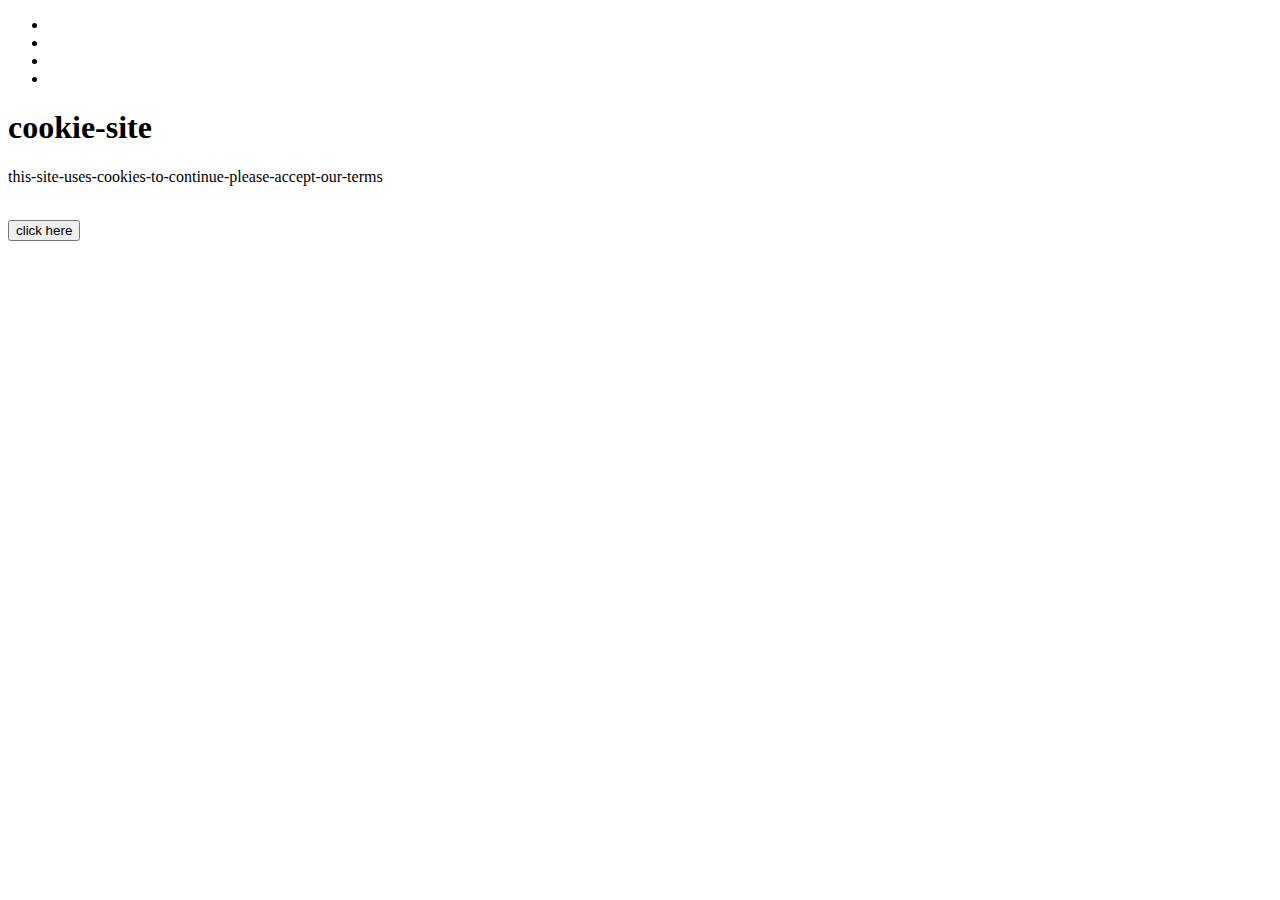
==== w1d2 - this site uses cookies/mysolution/index.html @ 3b3a1e07 "general html" ====
<!DOCTYPE html>
<html lang="en">

<head>
    <meta charset="UTF-8">
    <meta name="viewport" content="width=device-width, initial-scale=1.0">
    <meta http-equiv="X-UA-Compatible" content="ie=edge">
    <link rel="stylesheet" href="cookie.css">
    <title>Document</title>
</head>

<body>

    <section>
        <header>
            <ul>
                <li class="menupunkt"></li>
                <li class="menupunkt"></li>
                <li class="menupunkt"></li>
                <li class="menupunkt"></li>
            </ul>
        </header>
        <main>
            <h1>cookie-site</h1>
        </main>
        <footer class="cookie">
            <p>this-site-uses-cookies-to-continue-please-accept-our-terms</p>
            <br>
            <button>click here</button>
        </footer>
    </section>

</body>

</html>
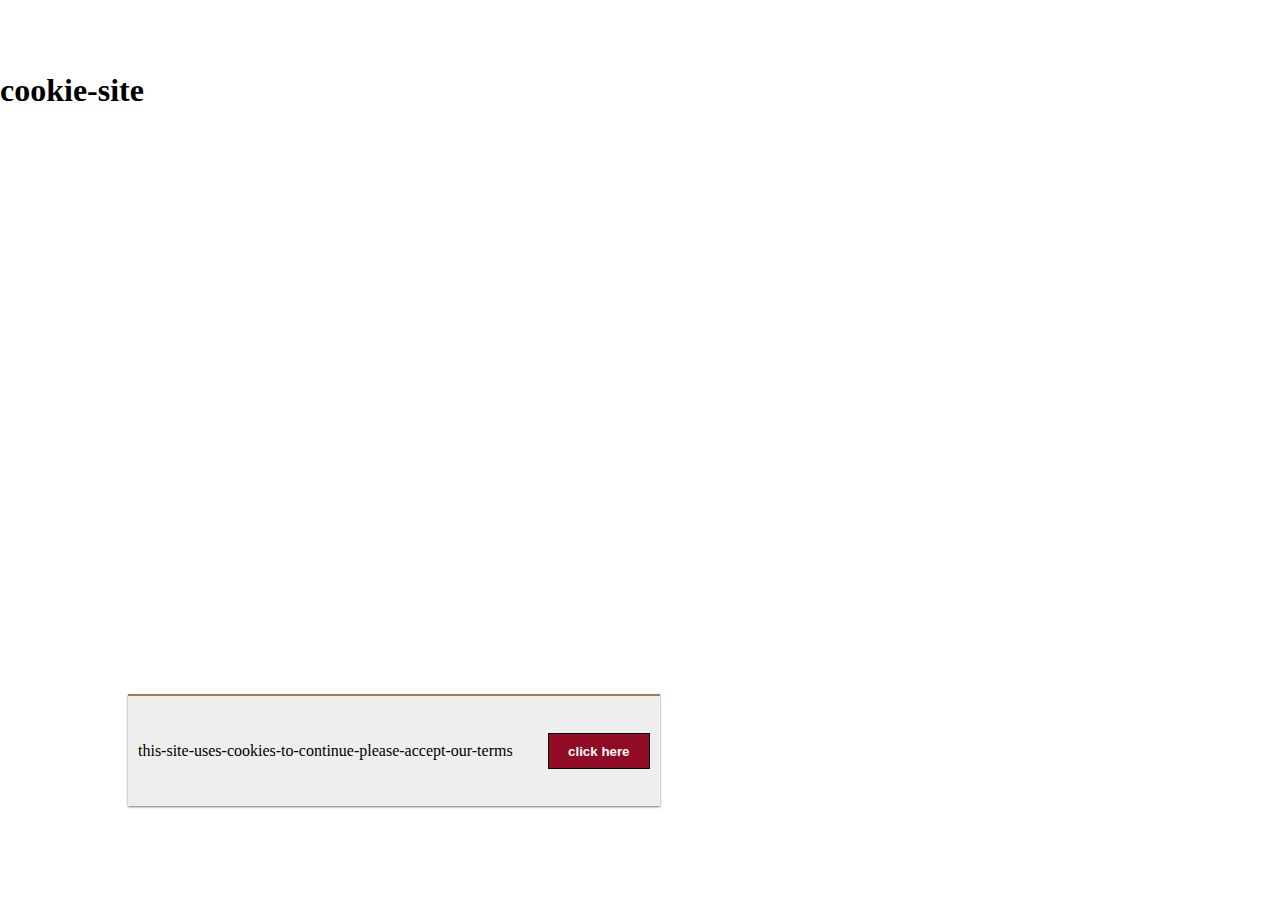
==== commit 9fa3d364: "general styling" ====
--- a/w1d2 - this site uses cookies/mysolution/index.html
+++ b/w1d2 - this site uses cookies/mysolution/index.html
@@ -25,7 +25,7 @@
         </main>
         <footer class="cookie">
             <p>this-site-uses-cookies-to-continue-please-accept-our-terms</p>
-            <br>
+
             <button>click here</button>
         </footer>
     </section>
--- a/w1d2 - this site uses cookies/mysolution/cookie.css
+++ b/w1d2 - this site uses cookies/mysolution/cookie.css
@@ -0,0 +1,38 @@
+* {
+  margin: 0;
+  padding: 0;
+}
+
+section {
+  width: 100vw;
+  height: 100vh;
+}
+
+.cookie {
+  position: relative;
+  background: #eeeeee;
+  border-top: 2px solid #9c7e48;
+  box-shadow: 0px 1px 2px 0px rgba(0, 0, 0, 0.55);
+  height: 10%;
+  width: 40%;
+  top: 65%;
+  left: 10%;
+  display: grid;
+  grid-template-columns: 80% 20%;
+  padding: 10px;
+}
+.cookie > button {
+  grid-column: 2/2;
+  width: 100%;
+  height: 40%;
+  font-weight: bold;
+  background: #900b23;
+  color: white;
+  align-self: center;
+  border: 1px solid black;
+}
+.cookie > p {
+  grid-column: 1/2;
+  width: 100%;
+  align-self: center;
+}
